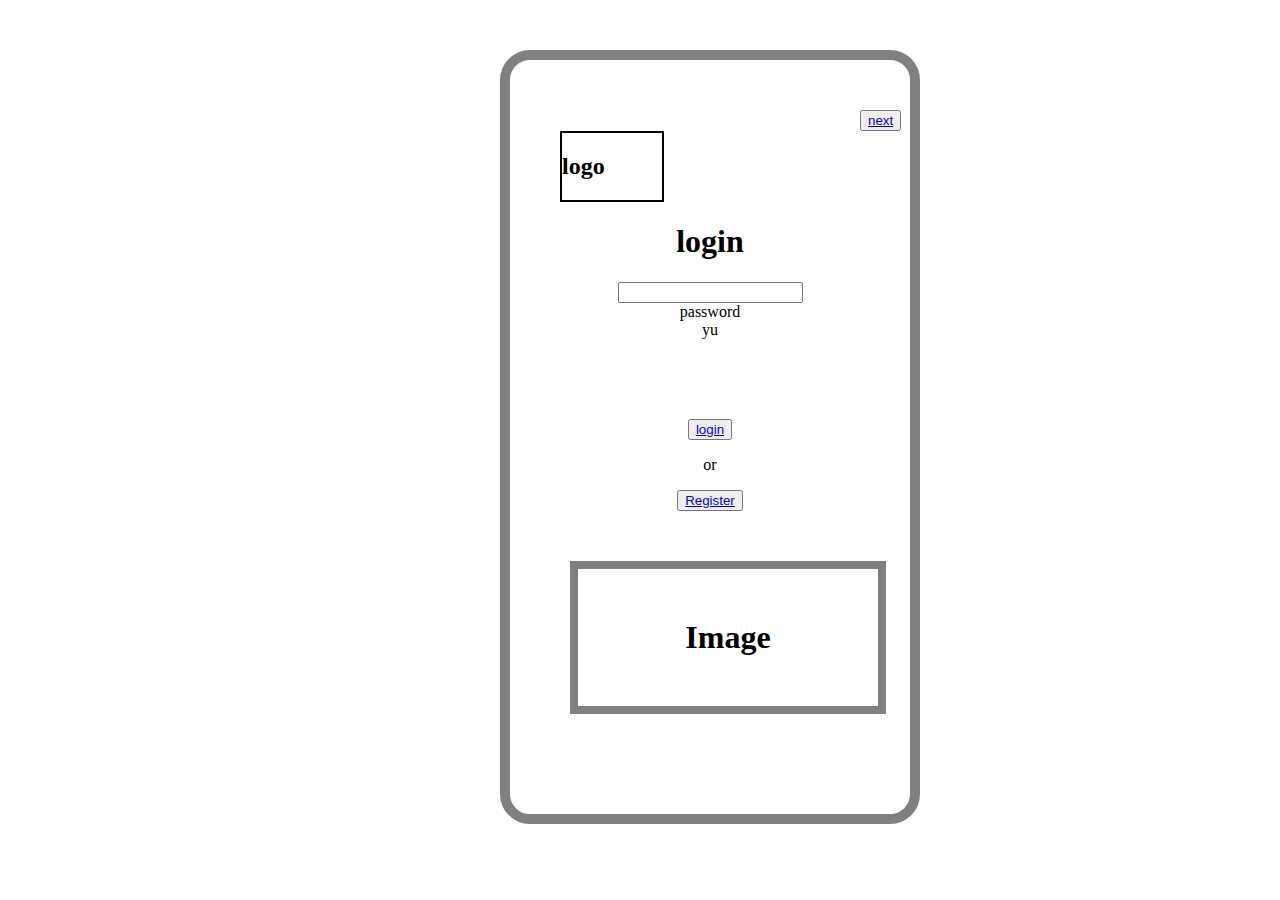
==== index.html @ f3cebe92 "Add files via upload" ====
<!DOCTYPE html>
<html lang="en">
<head>
    <title>Document</title>
    <link href="index.css" rel="stylesheet">
</head>
<body>
<button id="button"><a href="deve.html">next</a></button>

<div class="logo">
    <h2 style="font-family: 'Times New Roman', Times, serif;">logo</h2>
</div>


    <form action="action_page.php">
        <div class="container">

            <h1>login</h1>
            <input class="password" type="text" name="password"><br>
            <label class="firstlebel">password</label><br>
yu
<div class="log">

            <button><a href="develo.html">login</a></button>

            <p>or</p>

            <button><a href="deve.html">Register</a></button>
            <h1 class="image">Image</h1>


</div>
</html>
</body>
---- index.css ----
.container{
    text-align: center;
}
.log{
    padding-top: 80px;
}
.logo{
    justify-content: center;
    width: 100px;
    border: 2px solid;

}
.image{
    width: 200px;
    border: 8px solid gray;
    padding: 50px 50px 50px 50px;
    margin: 50px 50px 50px 50px;
    justify-content: center;
    margin-left: 10px;
}
#button{
    justify-content: center;
    margin-left: 300px;
}
body{
    width: 300px;
    border: 10px solid gray;
    padding: 50px 50px 50px 50px;
    margin: 50px 50px 50px 50px;
    justify-content: center;
    margin-left: 500px;
    border-radius: 30px;
}
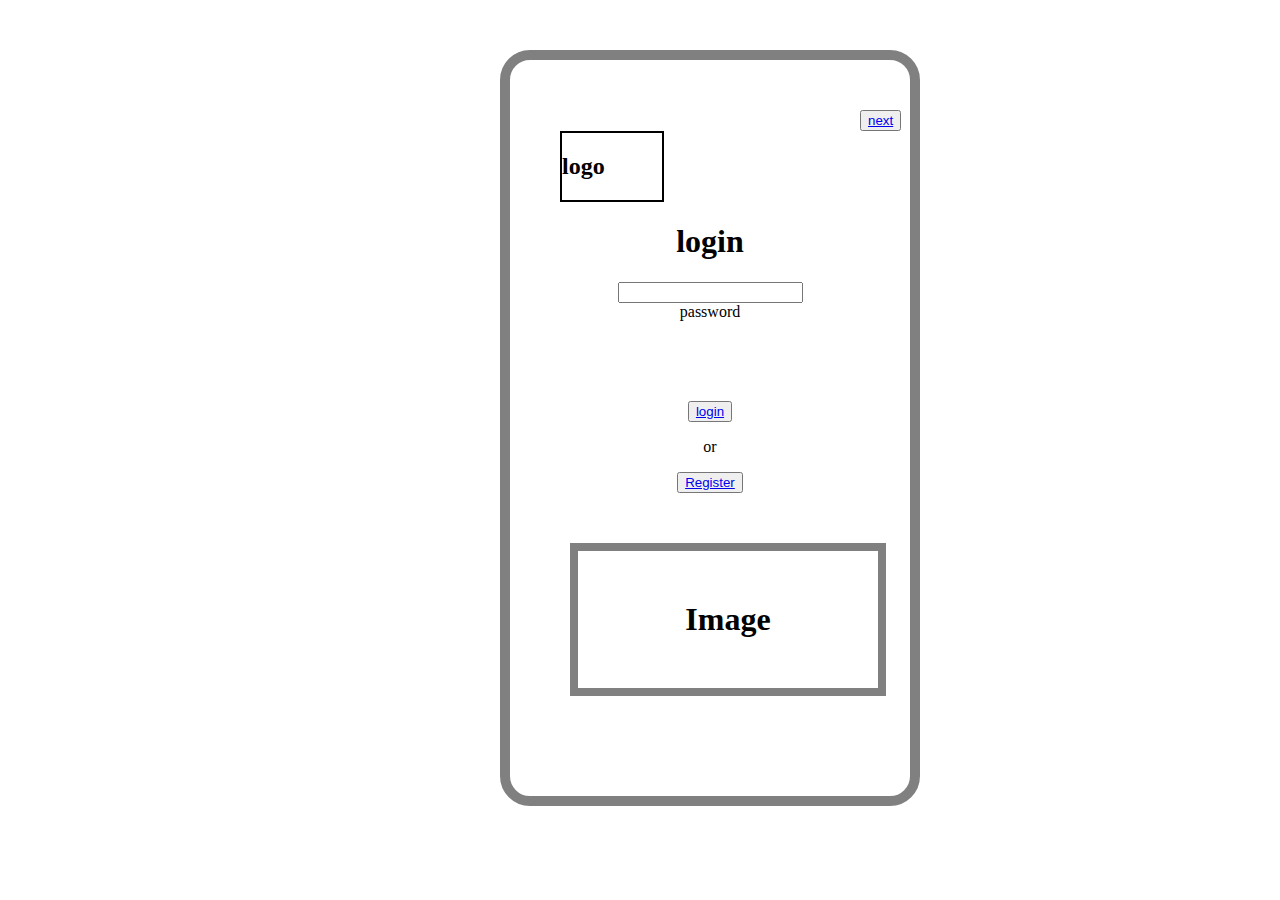
==== commit 6dd9d465: "Update index.html" ====
--- a/index.html
+++ b/index.html
@@ -18,7 +18,7 @@
             <h1>login</h1>
             <input class="password" type="text" name="password"><br>
             <label class="firstlebel">password</label><br>
-yu
+
 <div class="log">
 
             <button><a href="develo.html">login</a></button>
@@ -31,4 +31,4 @@
 
 </div>
 </html>
-</body>+</body>
